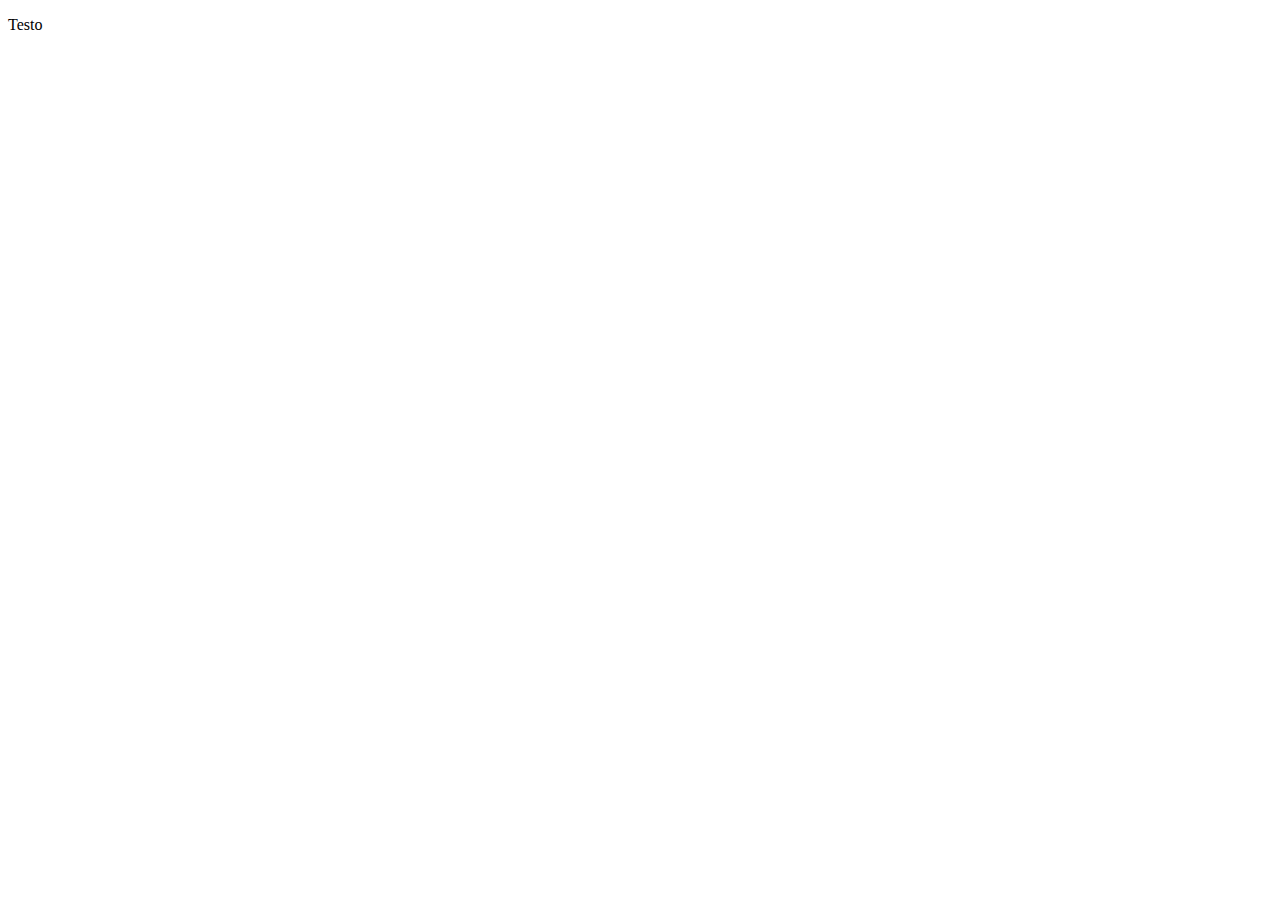
==== html/index.html @ 7131e8a2 "Adding Html Files" ====
<!DOCTYPE html>
<html lang="en">
<head>
    <meta charset="UTF-8">
    <meta http-equiv="X-UA-Compatible" content="IE=edge">
    <meta name="viewport" content="width=device-width, initial-scale=1.0">
    <title>MentolItems</title>
</head>
<body>
    <p>Testo</p>
</body>
</html>
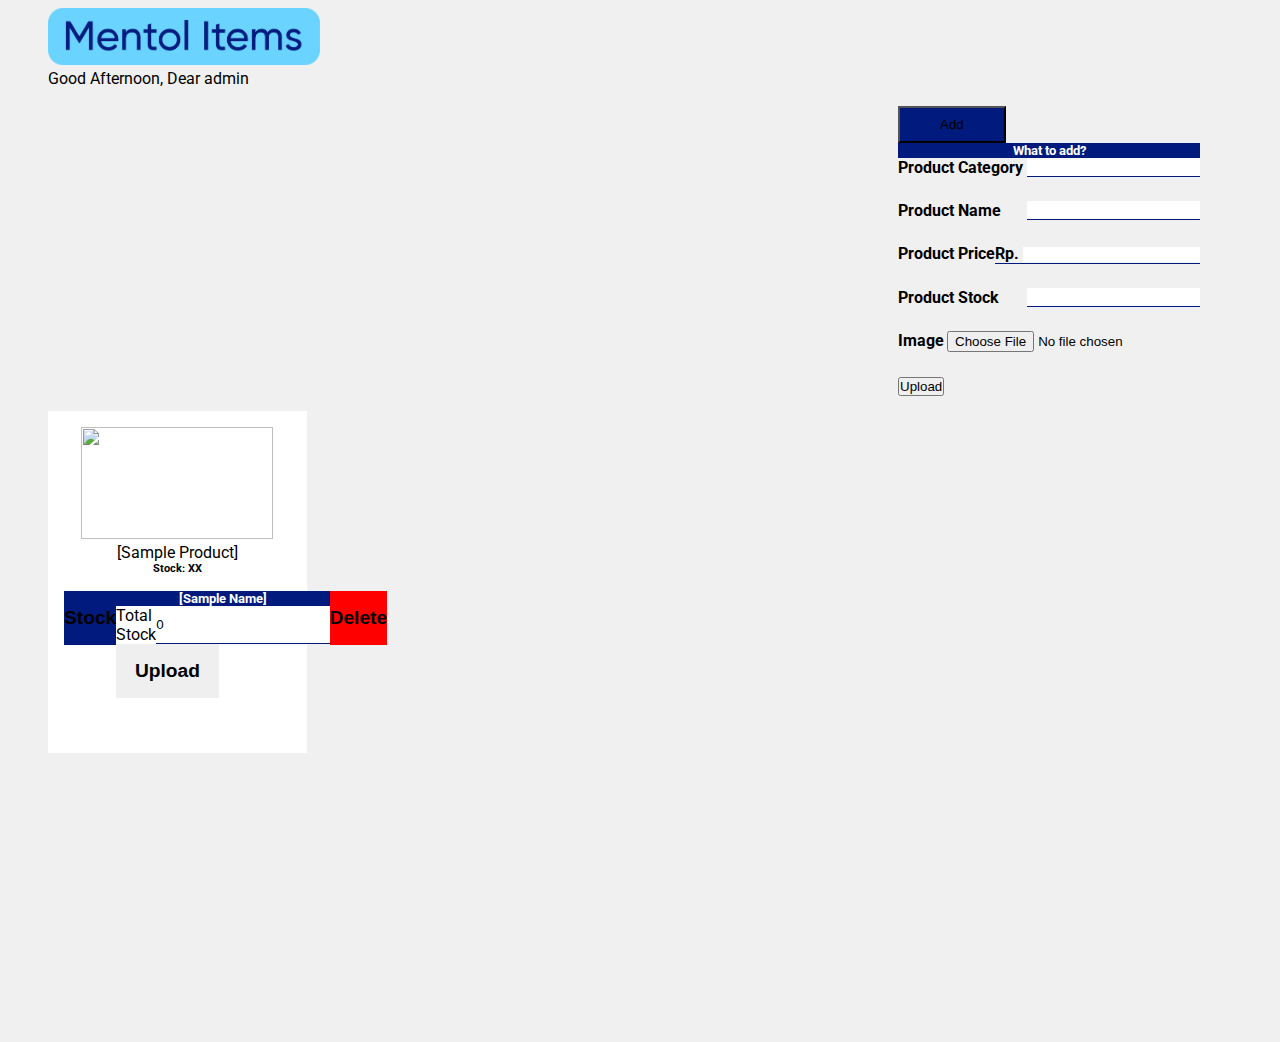
==== commit ff74e2ae: "Just adjusting a few changes" ====
--- a/html/index.html
+++ b/html/index.html
@@ -4,9 +4,104 @@
     <meta charset="UTF-8">
     <meta http-equiv="X-UA-Compatible" content="IE=edge">
     <meta name="viewport" content="width=device-width, initial-scale=1.0">
-    <title>MentolItems</title>
+    <title>SaveIt - member</title>
+    <link href="https://cdn.jsdelivr.net/npm/bootstrap@5.0.0-beta3/dist/css/bootstrap.min.css" rel="stylesheet" integrity="sha384-eOJMYsd53ii+scO/bJGFsiCZc+5NDVN2yr8+0RDqr0Ql0h+rP48ckxlpbzKgwra6" crossorigin="anonymous">
+    <script src="https://cdn.jsdelivr.net/npm/bootstrap@5.0.0-beta3/dist/js/bootstrap.bundle.min.js" integrity="sha384-JEW9xMcG8R+pH31jmWH6WWP0WintQrMb4s7ZOdauHnUtxwoG2vI5DkLtS3qm9Ekf" crossorigin="anonymous"></script>
+    <link rel="stylesheet" href="../css/indexstyle.css">
+    <script src="https://kit.fontawesome.com/9e886f53f9.js" crossorigin="anonymous"></script>
 </head>
 <body>
-    <p>Testo</p>
+    <section id="box">
+        <nav class="navbar navbar-light">
+            <div class="container-fluid">
+              <img id="logo" src="../assets/MentolLogo.png">
+              <div class="content-nav">
+                <label id="greetings"></label>
+                <div class="droppudown">
+                    <i class="fas fa-user-circle fa-4x" id="user-icon"></i>
+                    <label id="arrowDown" for="user-icon"><i class="fas fa-caret-down"></i></label>
+                    <div class="dropdown-content">
+                        <a href="#">Logout</a>
+                    </div>
+                </div>
+            </div>
+        </nav>
+        <div class="addbtn">
+            <button id="add" type="button" class="btn btn-primary" data-bs-toggle="modal" data-bs-target="#addModal">
+                Add
+            </button>
+
+            <div class="modal fade" id="addModal" tabindex="-1" aria-labelledby="exampleModalCenterTitle" aria-hidden="true">
+                <div class="modal-dialog modal-dialog-centered">
+                    <div class="modal-content">
+                        <div class="modal-header">
+                            <h5 class="modal-title" id="exampleModalLongTitle">What to add?</h5>
+                        </div>
+                        <div class="modal-body">
+                            <div class="addInput">
+                                <label>Product Category</label>
+                                <input type="text" class="input-box">
+                            </div>
+                            <div class="addInput">
+                                <label>Product Name</label>
+                                <input type="text" class="input-box">
+                            </div>
+                            <div class="addInput">
+                                <label>Product Price</label>
+                                <div class="harga">
+                                    <label>Rp.</label>
+                                    <input type="number" min="1" class="input-price">
+                                </div>
+                            </div>
+                            <div class="addInput">
+                                <label> Product Stock</label>
+                                <input type="number" min="0" class="input-box">
+                            </div>
+                            <div class="addInput-pic">
+                                <label>Image</label>
+                                <input type="file" accept="image/x-png, image/jpeg, image/jpg">
+                            </div>
+                        </div>
+                        <div class="modal-footer">
+                            <button type="button" class="btn btn-primary">Upload</button>
+                        </div>
+                    </div>
+                </div>
+            </div>
+        </div>
+        <div class="content">
+            <div class="user">
+                <div class="top">
+                    <a href="#"><img src="https://foto.wartaekonomi.co.id/files/arsip_foto_2020_08_28/danone-aqua_140327_big.jpg" alt=""></a>
+                    <div class="labelProduct">[Sample Product]</div>
+                    <h6>Stock: XX</h6>
+                </div>
+                <div class="bott">
+                    <button id="leftb" type="button" class="btn btn-primary" data-bs-toggle="modal" data-bs-target="#stockModal">
+                        Stock
+                    </button>
+        
+                    <div class="modal fade" id="stockModal" tabindex="-1" aria-labelledby="exampleModalCenterTitle" aria-hidden="true">
+                        <div class="modal-dialog modal-dialog-centered">
+                            <div class="modal-content">
+                                <div class="modal-header">
+                                    <h5 class="modal-title" id="exampleModalLongTitle">[Sample Name]</h5>
+                                </div>
+                                <div class="modal-body" id="stock-body">
+                                    <label>Total Stock</label>
+                                    <input type="number" min="0" value="0" id="stock-input">
+                                </div>
+                                <div class="modal-footer">
+                                    <button type="button" class="btn btn-primary">Upload</button>
+                                </div>
+                            </div>
+                        </div>
+                    </div>
+                    <button id="rightb">Delete</button>
+                </div>
+            </div>
+        </div>
+    </section>
+    <script src="../js/member.js"></script>
 </body>
 </html>--- a/css/indexstyle.css
+++ b/css/indexstyle.css
@@ -0,0 +1,231 @@
+@import url('https://fonts.googleapis.com/css2?family=Roboto:ital,wght@0,100;0,300;0,400;0,500;0,700;0,900;1,100;1,300;1,500;1,700;1,900&display=swap');
+
+*{
+    padding: 0;
+    margin: 0;
+    box-sizing: border-box;
+}
+
+body{
+    background-color: #F0F0F0;
+    font-family: 'Roboto';
+}
+
+.container-fluid{
+    padding: 0.5em 3em 0.2em;
+}
+
+.d-flex{
+    padding-left: 2em;
+}
+
+.d-flex input::placeholder{
+    color: #000000;
+    font-weight: 100;
+    opacity: 50%;
+}
+
+#logo{
+    width: 17em;
+}
+
+.content-nav{
+    display: flex;
+    align-items: center;
+}
+
+.content-nav label{
+    padding-right: 2em;
+}
+
+.content-nav img{
+    width: 4em;
+    height: 4em;
+    border-radius: 70px;
+}
+
+.droppudown{
+    position: relative;
+    display: inline-block;
+}
+
+.dropdown-content hr{
+    margin: 0 0.2em;
+    border: 1px dashed black;
+}
+
+.dropdown-content{
+    display: none;
+    position: absolute;
+    background-color: #f1f1f1;
+    min-width: 8em;
+    box-shadow: 0px 8px 16px 0px rgba(0,0,0,0.2);
+    z-index: 1;
+    left: 50%;
+    transform: translate(-50%, 0);
+}
+
+.dropdown-content a{
+    color: black;
+    text-decoration: none;
+    padding: 0.5em 1em;
+    display: block;
+}
+
+.dropdown-content a:hover{
+    background-color: #ddd;
+}
+
+.droppudown:hover .dropdown-content{
+    display: block;
+}
+
+.droppudown:hover i{
+    filter: blur(0.1em);
+}
+
+.addbtn{
+    float: right;
+    margin: 0.9em 5em;
+}
+
+#add{
+    padding: 0.7em 3em;
+    outline: none;
+    background-color: rgba(0, 27, 125);
+}
+
+#add:hover{
+    background-color: #F0F0F0;
+    color: rgba(0, 27, 125);
+}
+
+.right{
+    margin-left: 1em;
+}
+
+.ubtn{
+    background-color: rgba(182, 162, 162, 0.2);
+    font-size: 21px;
+    width: 8em;
+    height: 1.8em;
+    border: none;
+    font-weight: bold;
+    display: flex;
+    justify-content: center;
+    align-items: center;
+}
+
+.ubtn{
+    color: rgba(65, 59, 59, 0.2);
+    text-align: center;
+    
+}
+
+.radio-hidden{
+    position: absolute;
+    left: -9999px;
+}
+
+input[type=radio]:checked + label {
+    color: black;
+    background-color: rgba(141, 128, 128, 0.2);
+    transition: 300ms;
+}
+
+.content{
+    margin: 1.5em 3em;
+    width: 92.5vw;
+    height: 67.5vh;
+    overflow: hidden;
+    overflow-y: scroll;
+    display: flex;
+    flex-wrap: wrap;
+}
+
+.user{
+    margin: 0 2em 2em 0;
+    padding: 1em;
+    background-color: #FFFFFF;
+    width: 20.2vw;
+    height: 38vh;
+}
+
+.top{
+    text-align: center;
+    padding-bottom: 1em;
+    align-items: center;
+}
+
+.user img{
+    width: 12em;
+    height: 7em;
+}
+
+.bott{
+    display: flex;
+    justify-content: space-between;
+}
+
+.bott button{
+    border: none;
+    width: 8vw;
+    height: 6vh;
+    font-weight: bold;
+    font-size: 1.2em;
+}
+
+#leftb{
+    background-color: rgba(0, 27, 125);
+}
+
+#leftb:hover{
+    background-color: rgb(2, 49, 219);
+}
+
+#rightb{
+    background-color: #FF0000;
+}
+
+#rightb:hover{
+    background-color: #d80404;
+}
+
+.modal-header{
+    display: flex;
+    justify-content: center;
+    background-color: rgba(0, 27, 125);
+    color: white;
+}
+
+#stock-body{
+    display: flex;
+    justify-content: space-between;
+}
+
+#stock-input, .input-box{
+    border: none;
+    border-bottom: 1px solid rgba(0, 27, 125);
+    outline: none;
+    width: 13em;
+}
+
+#stock-input:hover{
+    border-bottom: 1px solid rgb(79, 92, 138);
+}
+
+.addInput, .addInput-pic{
+    display: flex;
+    justify-content: space-between;
+    padding-bottom: 1.5em;
+    font-weight: bold;
+}
+
+.input-price{
+    border: none;
+    outline: none;
+}
+
+.harga{
+    border-bottom: 1px solid rgba(0, 27, 125);
+}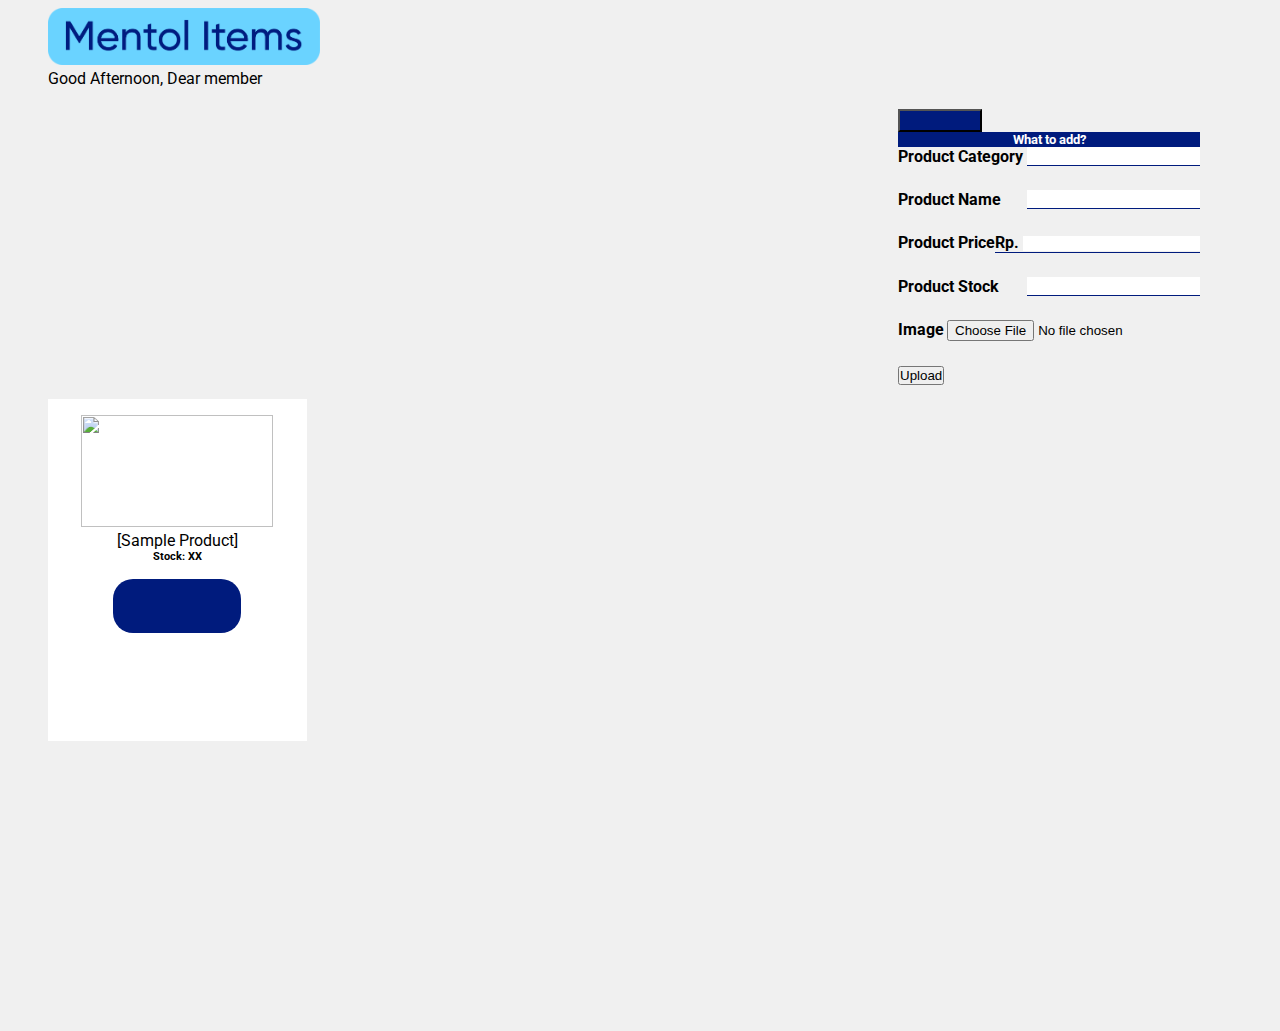
==== commit 93c9e1f7: "Adding another few changes" ====
--- a/html/index.html
+++ b/html/index.html
@@ -28,7 +28,7 @@
         </nav>
         <div class="addbtn">
             <button id="add" type="button" class="btn btn-primary" data-bs-toggle="modal" data-bs-target="#addModal">
-                Add
+                <i class="fas fa-shopping-cart"></i>
             </button>
 
             <div class="modal fade" id="addModal" tabindex="-1" aria-labelledby="exampleModalCenterTitle" aria-hidden="true">
@@ -77,27 +77,7 @@
                     <h6>Stock: XX</h6>
                 </div>
                 <div class="bott">
-                    <button id="leftb" type="button" class="btn btn-primary" data-bs-toggle="modal" data-bs-target="#stockModal">
-                        Stock
-                    </button>
-        
-                    <div class="modal fade" id="stockModal" tabindex="-1" aria-labelledby="exampleModalCenterTitle" aria-hidden="true">
-                        <div class="modal-dialog modal-dialog-centered">
-                            <div class="modal-content">
-                                <div class="modal-header">
-                                    <h5 class="modal-title" id="exampleModalLongTitle">[Sample Name]</h5>
-                                </div>
-                                <div class="modal-body" id="stock-body">
-                                    <label>Total Stock</label>
-                                    <input type="number" min="0" value="0" id="stock-input">
-                                </div>
-                                <div class="modal-footer">
-                                    <button type="button" class="btn btn-primary">Upload</button>
-                                </div>
-                            </div>
-                        </div>
-                    </div>
-                    <button id="rightb">Delete</button>
+                    <button id="addToCart"><i class="fas fa-plus"></i></button>
                 </div>
             </div>
         </div>
--- a/css/indexstyle.css
+++ b/css/indexstyle.css
@@ -164,31 +164,28 @@
 
 .bott{
     display: flex;
-    justify-content: space-between;
+    justify-content: center;
 }
 
 .bott button{
     border: none;
-    width: 8vw;
+    width: 10vw;
     height: 6vh;
     font-weight: bold;
     font-size: 1.2em;
-}
-
-#leftb{
+    border-radius: 20px;
+}
+
+#addToCart{
     background-color: rgba(0, 27, 125);
-}
-
-#leftb:hover{
-    background-color: rgb(2, 49, 219);
-}
-
-#rightb{
-    background-color: #FF0000;
-}
-
-#rightb:hover{
-    background-color: #d80404;
+    color: white;
+    transition: 300ms;
+}
+
+#addToCart:hover{
+    border: 1px solid rgba(0, 27, 125);
+    background-color: white;
+    color: black;
 }
 
 .modal-header{
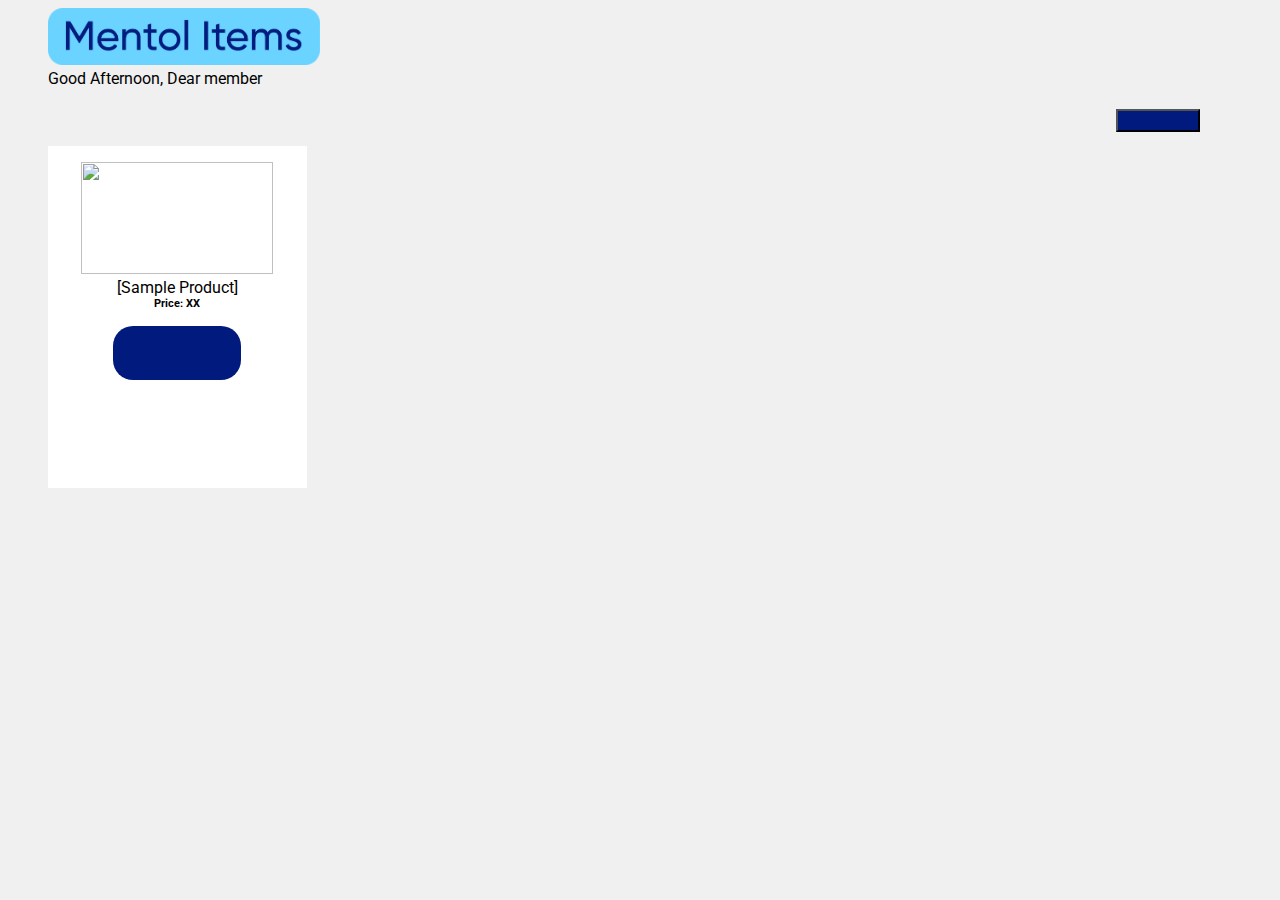
==== commit e4cddf2a: "Added view page" ====
--- a/html/index.html
+++ b/html/index.html
@@ -27,54 +27,18 @@
             </div>
         </nav>
         <div class="addbtn">
-            <button id="add" type="button" class="btn btn-primary" data-bs-toggle="modal" data-bs-target="#addModal">
-                <i class="fas fa-shopping-cart"></i>
-            </button>
-
-            <div class="modal fade" id="addModal" tabindex="-1" aria-labelledby="exampleModalCenterTitle" aria-hidden="true">
-                <div class="modal-dialog modal-dialog-centered">
-                    <div class="modal-content">
-                        <div class="modal-header">
-                            <h5 class="modal-title" id="exampleModalLongTitle">What to add?</h5>
-                        </div>
-                        <div class="modal-body">
-                            <div class="addInput">
-                                <label>Product Category</label>
-                                <input type="text" class="input-box">
-                            </div>
-                            <div class="addInput">
-                                <label>Product Name</label>
-                                <input type="text" class="input-box">
-                            </div>
-                            <div class="addInput">
-                                <label>Product Price</label>
-                                <div class="harga">
-                                    <label>Rp.</label>
-                                    <input type="number" min="1" class="input-price">
-                                </div>
-                            </div>
-                            <div class="addInput">
-                                <label> Product Stock</label>
-                                <input type="number" min="0" class="input-box">
-                            </div>
-                            <div class="addInput-pic">
-                                <label>Image</label>
-                                <input type="file" accept="image/x-png, image/jpeg, image/jpg">
-                            </div>
-                        </div>
-                        <div class="modal-footer">
-                            <button type="button" class="btn btn-primary">Upload</button>
-                        </div>
-                    </div>
-                </div>
-            </div>
+            <a href="#">
+                <button id="add" type="button" class="btn btn-primary">
+                    <i class="fas fa-shopping-cart"></i>
+                </button>
+            </a>
         </div>
         <div class="content">
             <div class="user">
                 <div class="top">
                     <a href="#"><img src="https://foto.wartaekonomi.co.id/files/arsip_foto_2020_08_28/danone-aqua_140327_big.jpg" alt=""></a>
                     <div class="labelProduct">[Sample Product]</div>
-                    <h6>Stock: XX</h6>
+                    <h6>Price: XX</h6>
                 </div>
                 <div class="bott">
                     <button id="addToCart"><i class="fas fa-plus"></i></button>
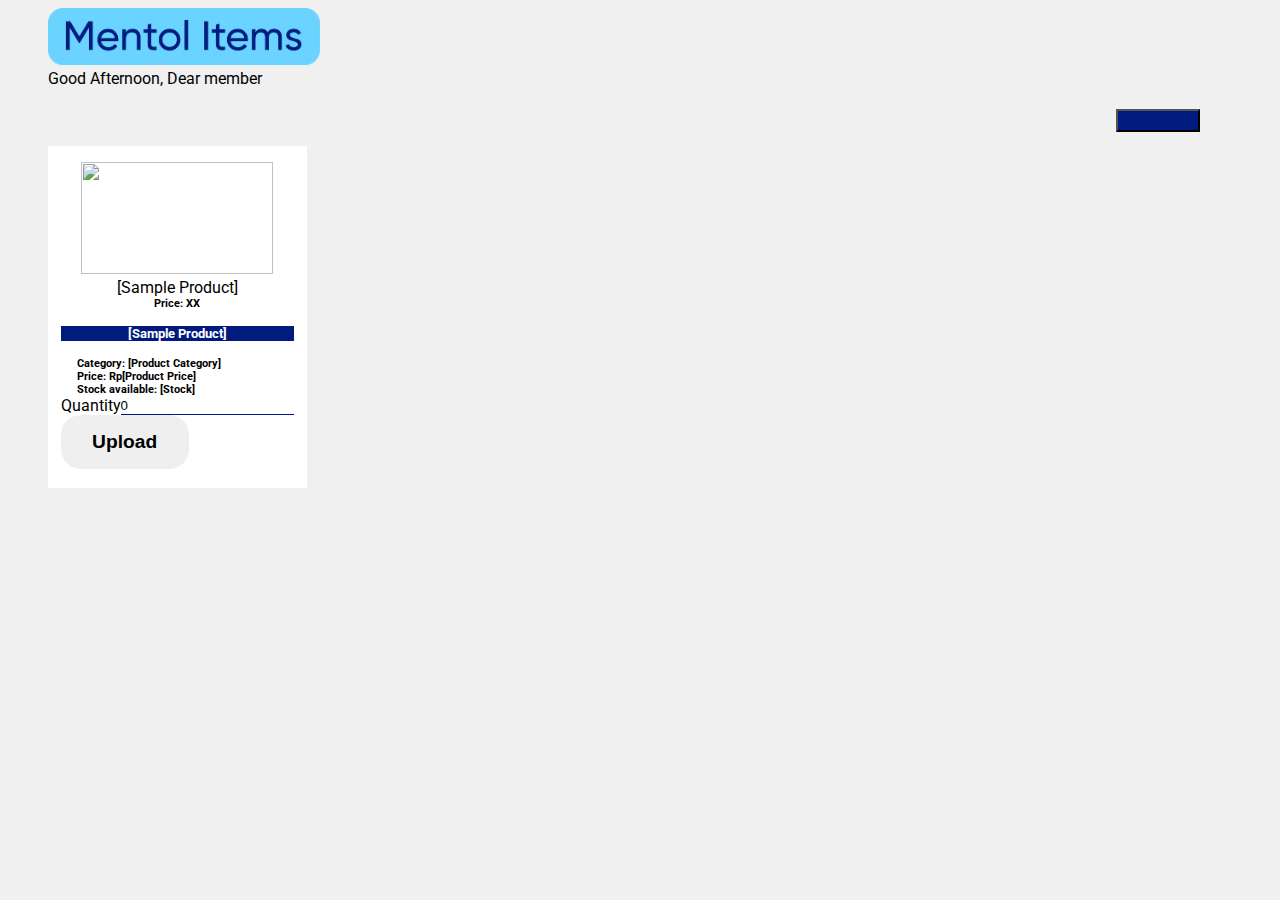
==== commit 141d3ff0: "Added so much things today lmao" ====
--- a/html/index.html
+++ b/html/index.html
@@ -27,7 +27,7 @@
             </div>
         </nav>
         <div class="addbtn">
-            <a href="#">
+            <a href="../html/cart.html">
                 <button id="add" type="button" class="btn btn-primary">
                     <i class="fas fa-shopping-cart"></i>
                 </button>
@@ -36,12 +36,36 @@
         <div class="content">
             <div class="user">
                 <div class="top">
-                    <a href="#"><img src="https://foto.wartaekonomi.co.id/files/arsip_foto_2020_08_28/danone-aqua_140327_big.jpg" alt=""></a>
+                    <img src="https://foto.wartaekonomi.co.id/files/arsip_foto_2020_08_28/danone-aqua_140327_big.jpg" alt="">
                     <div class="labelProduct">[Sample Product]</div>
                     <h6>Price: XX</h6>
                 </div>
                 <div class="bott">
-                    <button id="addToCart"><i class="fas fa-plus"></i></button>
+                    <button id="addToCart" type="button" class="btn btn-primary" data-bs-toggle="modal" data-bs-target="#stockModal">
+                        <i class="fas fa-plus"></i>
+                    </button>
+        
+                    <div class="modal fade" id="stockModal" tabindex="-1" aria-labelledby="exampleModalCenterTitle" aria-hidden="true">
+                        <div class="modal-dialog modal-dialog-centered">
+                            <div class="modal-content">
+                                <div class="modal-header">
+                                    <h5 class="modal-title" id="exampleModalLongTitle">[Sample Product]</h5>
+                                </div>
+                                <div id="body-top">
+                                    <h6>Category: [Product Category]</h6>
+                                    <h6>Price: Rp[Product Price]</h6>
+                                    <h6>Stock available: [Stock]</h6>
+                                </div>
+                                <div class="modal-body" id="stock-body">
+                                    <label>Quantity</label>
+                                    <input type="number" min="0" value="0" id="stock-input">
+                                </div>
+                                <div class="modal-footer">
+                                    <button type="button" class="btn btn-primary">Upload</button>
+                                </div>
+                            </div>
+                        </div>
+                    </div>
                 </div>
             </div>
         </div>
--- a/css/indexstyle.css
+++ b/css/indexstyle.css
@@ -195,6 +195,11 @@
     color: white;
 }
 
+#body-top{
+    padding: 1em 1em 0 1em;
+    font-weight: normal;
+}
+
 #stock-body{
     display: flex;
     justify-content: space-between;
